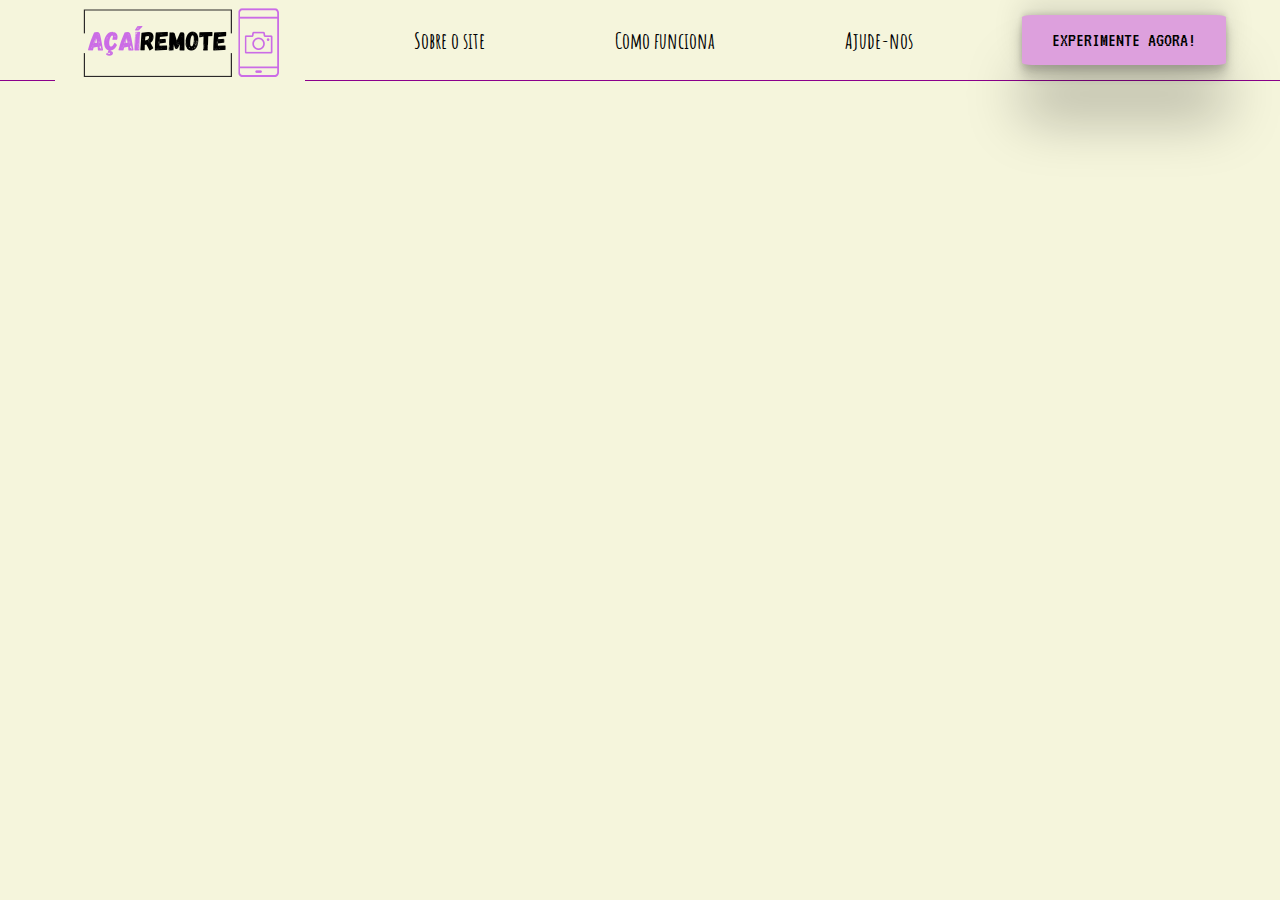
==== index.html @ e25675d7 "Add files via upload" ====
<!DOCTYPE html>
<html lang="pt">
<head>
    <meta charset="UTF-8">
    <meta name="viewport" content="width=device-width, initial-scale=1.0">
    <title>edoni.com.br</title>

    <link rel="stylesheet" href="teste2css.css"/>
</head>

<body></body>

<header class="cabeçalho"> 
    <img class="imagem" src="AÇAÍ2.png" alt="AÇAÍ-LOGO">
    <nav class="navegação">
      <a href="sobreosite.html" class="titulo-1">Sobre o site</a>
      <a href="comofunciona.html" class="titulo-2">Como funciona</a>
      <a href="ajudenos.html" class="titulo-3">Ajude-nos</a>
    </nav>
    <button class="botao" id="openCameraButton">EXPERIMENTE AGORA!</button>
</header> 

<script>
    const openCameraButton = document.getElementById("openCameraButton");

    openCameraButton.addEventListener("click", function () {
        const newWindow = window.open("camera.html", "CameraWindow", "width=800,height=600");

        newWindow.onload = function () {
            newWindow.startCamera();
        };
    });
</script>

    <main >
        <section class="linha"></section>
    </main>
    

</html>
---- teste2css.css ----
@import url('https://fonts.googleapis.com/css2?family=VT323&display=swap');
@import url('https://fonts.googleapis.com/css2?family=Amatic+SC&family=VT323&display=swap');



* {
    margin: 0;
    padding: 0;
    box-sizing: border-box;
    text-decoration: none;
}


body {
    font-size: 100%;
    background-color: #F5F5DC   
}

.cabeçalho{
    display: flex;
    flex-direction: row;
    align-items: center;
    justify-content: space-around;
    font-family: 'Amatic SC', sans-serif; 
    height: 80px;    
}

.navegação{
    display: flex;
    justify-content: space-around;
    color: #000000;
    gap: 130px;
    font-size: 22px;
    font-weight: 600;


}

.imagem{
    
    height: 250px;
    width: 250px;
}


.linha{
    border-top: 0.4px solid #8B008B;
}


#openCameraButton {
    border: none;
    font-family: 'VT323', monospace;
    font-size: 20px;
    border-radius: 5%;
    background-color: #DDA0DD;
    box-shadow: rgba(0, 0, 0, 0.25) 0px 54px 55px, rgba(0, 0, 0, 0.12) 0px -12px 30px, rgba(0, 0, 0, 0.12) 0px 4px 6px, rgba(0, 0, 0, 0.17) 0px 12px 13px, rgba(0, 0, 0, 0.09) 0px -3px 5px;
    font-weight: 300;
    padding: 15px 30px;
    cursor: pointer;
    transition: background-color 0.3s, box-shadow 0.3s; /* Adiciona transições suaves para a mudança de cor e sombra */
}

#openCameraButton:hover {
    background-color: #8A2BE2; /* Cor de fundo quando o mouse passa por cima */
    box-shadow: 0 0 10px rgba(0, 0, 0, 0.5); /* Sombra quando o mouse passa por cima */
}



#cameraView {
    transform: scaleX(-1); /* Inverte horizontalmente a imagem do vídeo */
}

.titulo-1 {
    text-decoration: none;
    color: #000000;
}

.titulo-1:hover {
    text-decoration: underline;
}

.titulo-2 {
    text-decoration: none;
    color: #000000;
}

.titulo-2:hover {
    text-decoration: underline;
}

.titulo-3 {
    text-decoration: none;
    color: #000000;
}

.titulo-3:hover {
    text-decoration: underline;
}
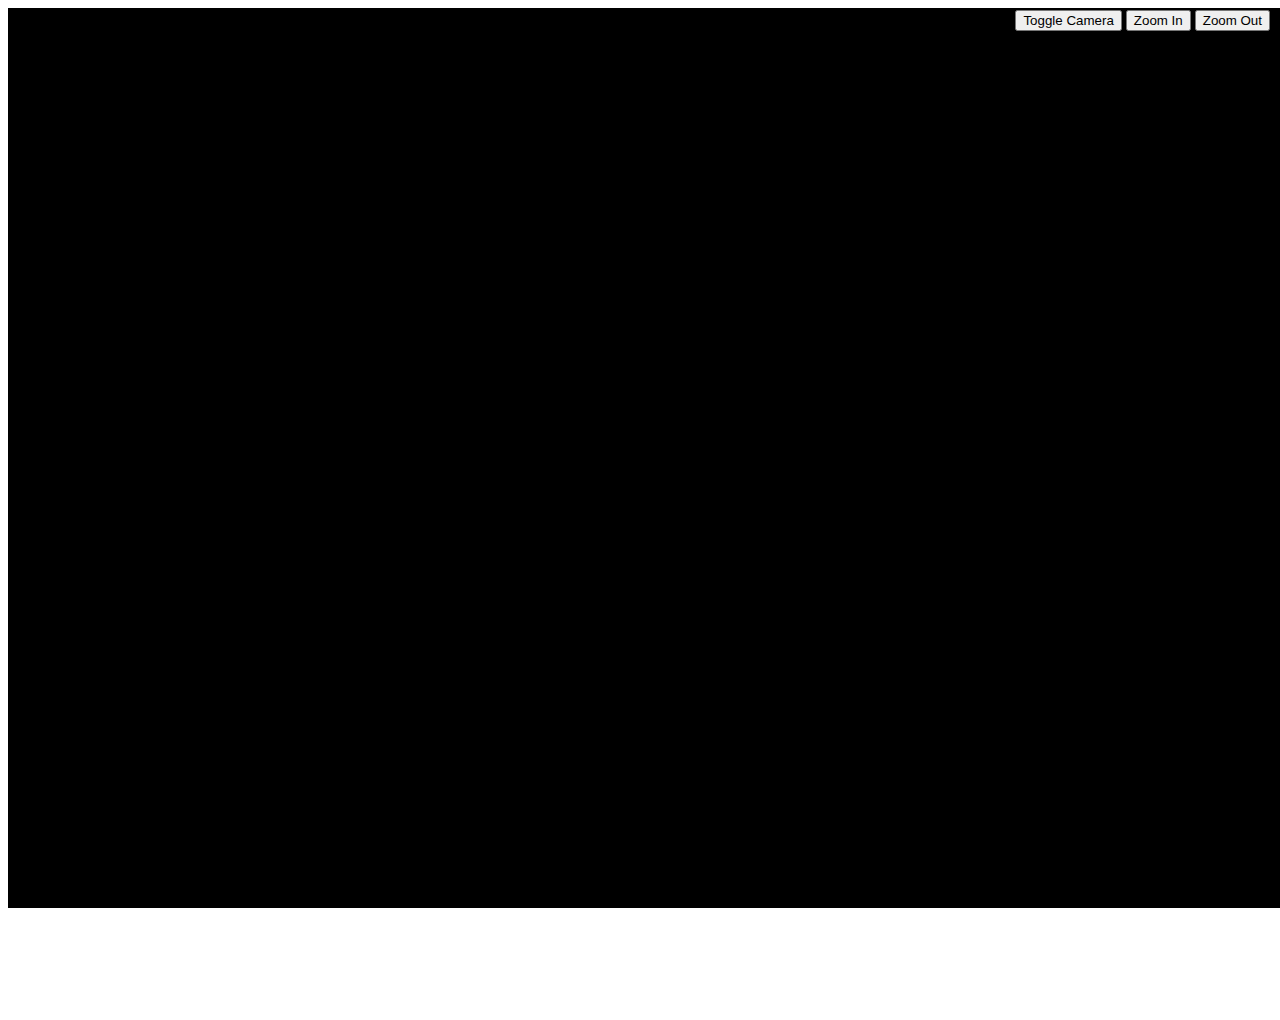
==== commit 8e53f509: "Update index.html" ====
--- a/index.html
+++ b/index.html
@@ -1,40 +1,214 @@
 <!DOCTYPE html>
-<html lang="pt">
+<html>
 <head>
     <meta charset="UTF-8">
-    <meta name="viewport" content="width=device-width, initial-scale=1.0">
-    <title>edoni.com.br</title>
-
-    <link rel="stylesheet" href="teste2css.css"/>
+    <title>Teste de Rastreamento de Cores</title>
+    <style>
+        #container {
+            position: relative;
+            overflow: hidden;
+            position: relative;
+            width: 100vw; /* Largura total da janela do navegador */
+            height: 100vh; /* Altura total da janela do navegador */
+            background-color: black; /* Cor de fundo do contêiner */
+            display: flex;
+            justify-content: center; /* Centraliza o conteúdo horizontalmente */
+            align-items: center; /* Centraliza o conteúdo verticalmente */
+        }
+        
+        #p5video {
+            position: relative;
+            transform: scaleX(-1); /* Inverte horizontalmente */
+            transition: transform 0.2s ease-in-out; /* Adiciona uma transição suave ao aplicar o zoom */
+            width: 100%;
+            height: 100%;
+            object-fit: cover;
+        }
+       
+        #myCanvas {
+            position: absolute;
+            width: 640px;
+            height: 480px;
+            transform: scaleX(-1); /* Inverte horizontalmente */
+            justify-content: center; /* Centraliza o conteúdo horizontalmente */
+            align-items: center; /* Centraliza o conteúdo verticalmente */
+            overflow: hidden;
+        }
+
+        #zoom {
+            position: absolute;
+            width: 640px; /* Largura do contêiner de vídeo */
+            height: 480px; /* Altura do contêiner de vídeo */
+            overflow: hidden; /* Impede que o vídeo ultrapasse as bordas do contêiner */
+        }
+        
+        #botoes {
+            position: absolute;
+            top: 10px;
+            right: 10px;
+        }
+
+        #eviroment {
+            transform: scaleX(-1);
+            position: absolute;
+            width: 640px;
+            height: 480px;
+        }
+    </style>
 </head>
-
-<body></body>
-
-<header class="cabeçalho"> 
-    <img class="imagem" src="AÇAÍ2.png" alt="AÇAÍ-LOGO">
-    <nav class="navegação">
-      <a href="sobreosite.html" class="titulo-1">Sobre o site</a>
-      <a href="comofunciona.html" class="titulo-2">Como funciona</a>
-      <a href="ajudenos.html" class="titulo-3">Ajude-nos</a>
-    </nav>
-    <button class="botao" id="openCameraButton">EXPERIMENTE AGORA!</button>
-</header> 
-
-<script>
-    const openCameraButton = document.getElementById("openCameraButton");
-
-    openCameraButton.addEventListener("click", function () {
-        const newWindow = window.open("camera.html", "CameraWindow", "width=800,height=600");
-
-        newWindow.onload = function () {
-            newWindow.startCamera();
-        };
-    });
-</script>
-
-    <main >
-        <section class="linha"></section>
-    </main>
-    
-
-</html>+<body>
+    <div id="container">
+        <div id="zoom">
+            <video id="p5video" autoplay playsinline></video>
+        </div>
+        <canvas id="myCanvas" width="640" height="480"></canvas>
+    </div>
+    <div id="botoes">
+        <button onclick="toggleCamera()">Toggle Camera</button>
+        <button onclick="zoomIn()">Zoom In</button>
+        <button onclick="zoomOut()">Zoom Out</button>
+    </div>
+
+    <script src="p5-min.js"></script>
+    <script src="p5.2.js"></script>
+    <script src="tracking-min.js"></script>
+    <script>
+        var tracker;
+        var rhiRed, ghiRed, bhiRed;
+        var rloRed, gloRed, bloRed;
+        var rhiBlue, ghiBlue, bhiBlue;
+        var rloBlue, gloBlue, bloBlue;
+        var videoElement;
+       
+        var facingMode = "environment"; // Inicia com a câmera traseira
+
+        function setTargetRed(r, g, b, range) {
+            range = range || 100;
+            rhiRed = r + range, rloRed = r - range;
+            ghiRed = g + range, gloRed = g - range;
+            bhiRed = b + range, bloRed = b - range;
+        }
+
+        function setTargetBlue(r, g, b, range) {
+            range = range || 100;
+            rhiBlue = r + range, rloBlue = r - range;
+            ghiBlue = g + range, gloBlue = g - range;
+            bhiBlue = b + range, bloBlue = b - range;
+        }
+
+        function setup() {
+            if (videoElement) {
+                videoElement.srcObject.getTracks().forEach(track => track.stop());
+            }
+            var constraints = {
+                audio: false,
+                video: {
+                    facingMode: facingMode, // Abre a câmera conforme a variável facingMode
+                    width: 640,
+                    height: 480
+                }
+            };
+            navigator.mediaDevices.getUserMedia(constraints)
+                .then(function(stream) {
+                    videoElement = document.getElementById('p5video');
+                    videoElement.srcObject = stream;
+                    videoElement.onloadedmetadata = function() {
+                        videoElement.play();
+                    };
+                })
+                .catch(function(err) {
+                    console.log("Erro ao acessar a câmera: " + err);
+                });
+
+            setTargetRed(255, 0, 0); // Define a cor vermelha
+            setTargetBlue(0, 0, 255); // Define a cor azul
+
+            tracking.ColorTracker.registerColor('red', function(r, g, b) {
+                return (r <= rhiRed && r >= rloRed &&
+                        g <= ghiRed && g >= gloRed &&
+                        b <= bhiRed && b >= bloRed);
+            });
+
+            tracking.ColorTracker.registerColor('blue', function(r, g, b) {
+                return (r <= rhiBlue && r >= rloBlue &&
+                        g <= ghiBlue && g >= gloBlue &&
+                        b <= bhiBlue && b >= bloBlue);
+            });
+
+            tracker = new tracking.ColorTracker(['red', 'blue']);
+            tracker.minDimension = 12;
+
+            tracking.track('#p5video', tracker, { camera: true });
+
+            tracker.on('track', function(event) {
+                var canvas = document.getElementById('myCanvas');
+                var ctx = canvas.getContext('2d');
+                ctx.clearRect(0, 0, canvas.width, canvas.height);
+
+                event.data.forEach(function(rect) {
+                    ctx.strokeStyle = rect.color;
+                    ctx.lineWidth = 3;
+                    ctx.strokeRect(rect.x, rect.y, rect.width, rect.height);
+
+                    // Define a posição do texto fora do retângulo, à esquerda e acima
+                    var textX = rect.x - 50;
+                    var textY = rect.y - 16;
+
+                    // Escreve o nome da cor fora do retângulo, à esquerda e acima
+                    ctx.font = "16px Arial";
+                    ctx.fillStyle = rect.color === 'red' ? 'red' : 'blue';
+                    var colorName = rect.color === 'red' ? 'Estágio inicial' : 'Azul';
+                    ctx.fillText(colorName.toUpperCase(), textX, textY);
+                });
+            });
+        }
+
+        let zoomLevel = 1.0; // Nível de zoom inicial
+        const zoomStep = 0.1; // Incremento/decremento do zoom
+        
+        function toggleCamera() {
+            if (facingMode === "environment") {
+                facingMode = "user";
+            } else {
+                facingMode = "environment";
+            }
+            setup();
+        }
+
+        function zoomIn() {
+            zoomLevel += zoomStep;
+            applyZoom();
+        } 
+
+        // Função para diminuir o zoom
+        function zoomOut() {
+            if (zoomLevel > zoomStep) {
+                zoomLevel -= zoomStep;
+                applyZoom();
+            }
+        } 
+
+        // Aplica o zoom no vídeo
+        function applyZoom() {
+            video.style.transform = `scale(${zoomLevel})`;
+        }
+
+        function applyZoom() {
+            var scaleFactor = zoomLevel;
+            var video = document.getElementById('p5video');
+            var container = document.getElementById('container');
+
+            var newWidth = video.videoWidth * scaleFactor;
+            var newHeight = video.videoHeight * scaleFactor;
+
+            // Verifica se o zoom não ultrapassa os limites do contêiner
+            if (newWidth <= container.offsetWidth && newHeight <= container.offsetHeight) {
+                video.style.width = newWidth + 'px';
+                video.style.height = newHeight + 'px';
+            }
+        }
+
+        setup(); // Inicia o setup quando a página é carregada
+    </script>
+</body>
+</html>
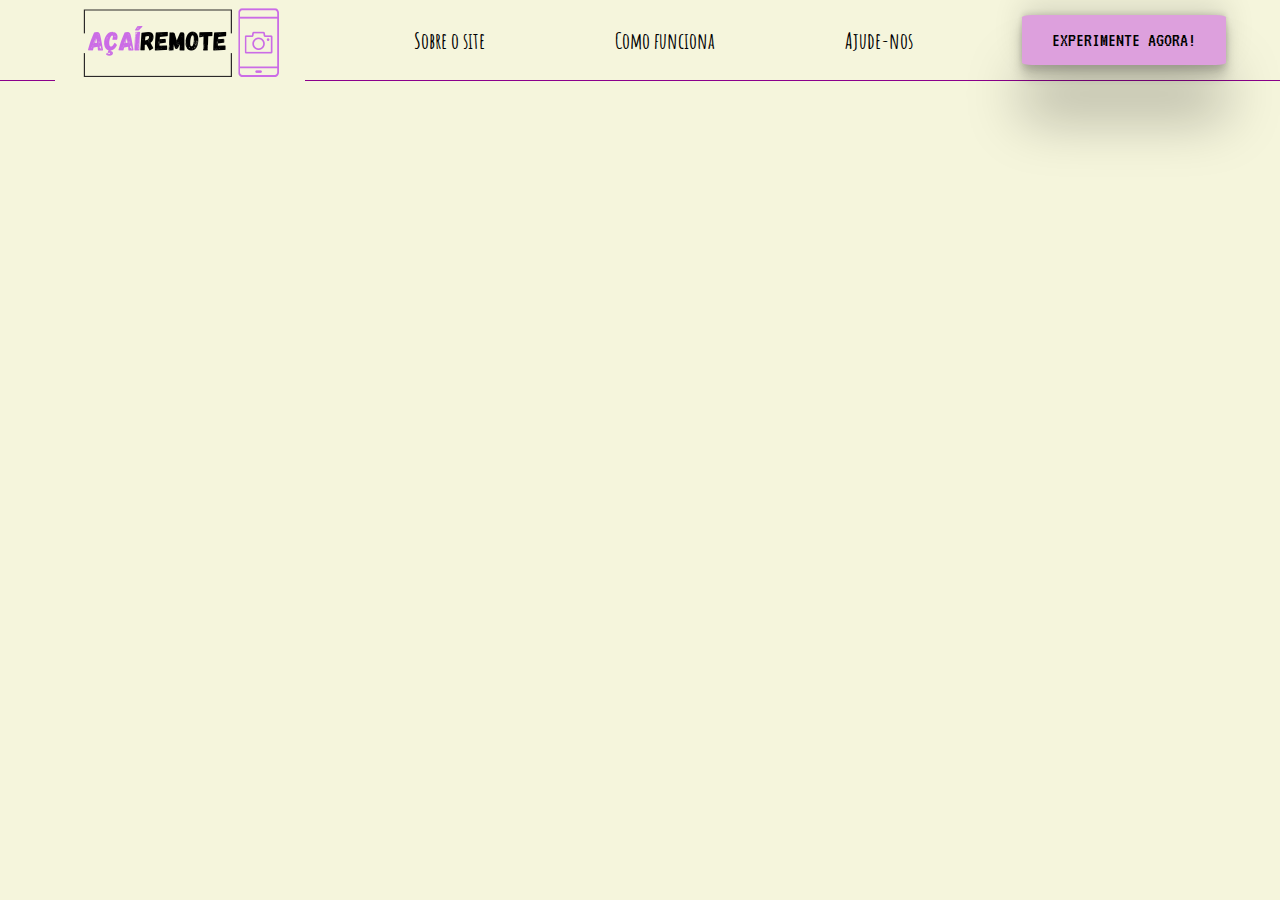
==== commit c2f09a9e: "Update index.html" ====
--- a/index.html
+++ b/index.html
@@ -1,214 +1,40 @@
 <!DOCTYPE html>
-<html>
+<html lang="pt">
 <head>
     <meta charset="UTF-8">
-    <title>Teste de Rastreamento de Cores</title>
-    <style>
-        #container {
-            position: relative;
-            overflow: hidden;
-            position: relative;
-            width: 100vw; /* Largura total da janela do navegador */
-            height: 100vh; /* Altura total da janela do navegador */
-            background-color: black; /* Cor de fundo do contêiner */
-            display: flex;
-            justify-content: center; /* Centraliza o conteúdo horizontalmente */
-            align-items: center; /* Centraliza o conteúdo verticalmente */
-        }
-        
-        #p5video {
-            position: relative;
-            transform: scaleX(-1); /* Inverte horizontalmente */
-            transition: transform 0.2s ease-in-out; /* Adiciona uma transição suave ao aplicar o zoom */
-            width: 100%;
-            height: 100%;
-            object-fit: cover;
-        }
-       
-        #myCanvas {
-            position: absolute;
-            width: 640px;
-            height: 480px;
-            transform: scaleX(-1); /* Inverte horizontalmente */
-            justify-content: center; /* Centraliza o conteúdo horizontalmente */
-            align-items: center; /* Centraliza o conteúdo verticalmente */
-            overflow: hidden;
-        }
+    <meta name="viewport" content="width=device-width, initial-scale=1.0">
+    <title>edoni.com.br</title>
 
-        #zoom {
-            position: absolute;
-            width: 640px; /* Largura do contêiner de vídeo */
-            height: 480px; /* Altura do contêiner de vídeo */
-            overflow: hidden; /* Impede que o vídeo ultrapasse as bordas do contêiner */
-        }
-        
-        #botoes {
-            position: absolute;
-            top: 10px;
-            right: 10px;
-        }
+    <link rel="stylesheet" href="teste2css.css"/>
+</head>
 
-        #eviroment {
-            transform: scaleX(-1);
-            position: absolute;
-            width: 640px;
-            height: 480px;
-        }
-    </style>
-</head>
-<body>
-    <div id="container">
-        <div id="zoom">
-            <video id="p5video" autoplay playsinline></video>
-        </div>
-        <canvas id="myCanvas" width="640" height="480"></canvas>
-    </div>
-    <div id="botoes">
-        <button onclick="toggleCamera()">Toggle Camera</button>
-        <button onclick="zoomIn()">Zoom In</button>
-        <button onclick="zoomOut()">Zoom Out</button>
-    </div>
+<body></body>
 
-    <script src="p5-min.js"></script>
-    <script src="p5.2.js"></script>
-    <script src="tracking-min.js"></script>
-    <script>
-        var tracker;
-        var rhiRed, ghiRed, bhiRed;
-        var rloRed, gloRed, bloRed;
-        var rhiBlue, ghiBlue, bhiBlue;
-        var rloBlue, gloBlue, bloBlue;
-        var videoElement;
-       
-        var facingMode = "environment"; // Inicia com a câmera traseira
+<header class="cabeçalho"> 
+    <img class="imagem" src="AÇAÍ2.png" alt="AÇAÍ-LOGO">
+    <nav class="navegação">
+      <a href="sobreosite.html" class="titulo-1">Sobre o site</a>
+      <a href="comofunciona.html" class="titulo-2">Como funciona</a>
+      <a href="ajudenos.html" class="titulo-3">Ajude-nos</a>
+    </nav>
+    <button class="botao" id="openCameraButton">EXPERIMENTE AGORA!</button>
+</header> 
 
-        function setTargetRed(r, g, b, range) {
-            range = range || 100;
-            rhiRed = r + range, rloRed = r - range;
-            ghiRed = g + range, gloRed = g - range;
-            bhiRed = b + range, bloRed = b - range;
-        }
+<script>
+    const openCameraButton = document.getElementById("openCameraButton");
 
-        function setTargetBlue(r, g, b, range) {
-            range = range || 100;
-            rhiBlue = r + range, rloBlue = r - range;
-            ghiBlue = g + range, gloBlue = g - range;
-            bhiBlue = b + range, bloBlue = b - range;
-        }
+    openCameraButton.addEventListener("click", function () {
+        const newWindow = window.open("camera.html", "CameraWindow", "width=800,height=600");
 
-        function setup() {
-            if (videoElement) {
-                videoElement.srcObject.getTracks().forEach(track => track.stop());
-            }
-            var constraints = {
-                audio: false,
-                video: {
-                    facingMode: facingMode, // Abre a câmera conforme a variável facingMode
-                    width: 640,
-                    height: 480
-                }
-            };
-            navigator.mediaDevices.getUserMedia(constraints)
-                .then(function(stream) {
-                    videoElement = document.getElementById('p5video');
-                    videoElement.srcObject = stream;
-                    videoElement.onloadedmetadata = function() {
-                        videoElement.play();
-                    };
-                })
-                .catch(function(err) {
-                    console.log("Erro ao acessar a câmera: " + err);
-                });
+        newWindow.onload = function () {
+            newWindow.startCamera();
+        };
+    });
+</script>
 
-            setTargetRed(255, 0, 0); // Define a cor vermelha
-            setTargetBlue(0, 0, 255); // Define a cor azul
+    <main >
+        <section class="linha"></section>
+    </main>
+    
 
-            tracking.ColorTracker.registerColor('red', function(r, g, b) {
-                return (r <= rhiRed && r >= rloRed &&
-                        g <= ghiRed && g >= gloRed &&
-                        b <= bhiRed && b >= bloRed);
-            });
-
-            tracking.ColorTracker.registerColor('blue', function(r, g, b) {
-                return (r <= rhiBlue && r >= rloBlue &&
-                        g <= ghiBlue && g >= gloBlue &&
-                        b <= bhiBlue && b >= bloBlue);
-            });
-
-            tracker = new tracking.ColorTracker(['red', 'blue']);
-            tracker.minDimension = 12;
-
-            tracking.track('#p5video', tracker, { camera: true });
-
-            tracker.on('track', function(event) {
-                var canvas = document.getElementById('myCanvas');
-                var ctx = canvas.getContext('2d');
-                ctx.clearRect(0, 0, canvas.width, canvas.height);
-
-                event.data.forEach(function(rect) {
-                    ctx.strokeStyle = rect.color;
-                    ctx.lineWidth = 3;
-                    ctx.strokeRect(rect.x, rect.y, rect.width, rect.height);
-
-                    // Define a posição do texto fora do retângulo, à esquerda e acima
-                    var textX = rect.x - 50;
-                    var textY = rect.y - 16;
-
-                    // Escreve o nome da cor fora do retângulo, à esquerda e acima
-                    ctx.font = "16px Arial";
-                    ctx.fillStyle = rect.color === 'red' ? 'red' : 'blue';
-                    var colorName = rect.color === 'red' ? 'Estágio inicial' : 'Azul';
-                    ctx.fillText(colorName.toUpperCase(), textX, textY);
-                });
-            });
-        }
-
-        let zoomLevel = 1.0; // Nível de zoom inicial
-        const zoomStep = 0.1; // Incremento/decremento do zoom
-        
-        function toggleCamera() {
-            if (facingMode === "environment") {
-                facingMode = "user";
-            } else {
-                facingMode = "environment";
-            }
-            setup();
-        }
-
-        function zoomIn() {
-            zoomLevel += zoomStep;
-            applyZoom();
-        } 
-
-        // Função para diminuir o zoom
-        function zoomOut() {
-            if (zoomLevel > zoomStep) {
-                zoomLevel -= zoomStep;
-                applyZoom();
-            }
-        } 
-
-        // Aplica o zoom no vídeo
-        function applyZoom() {
-            video.style.transform = `scale(${zoomLevel})`;
-        }
-
-        function applyZoom() {
-            var scaleFactor = zoomLevel;
-            var video = document.getElementById('p5video');
-            var container = document.getElementById('container');
-
-            var newWidth = video.videoWidth * scaleFactor;
-            var newHeight = video.videoHeight * scaleFactor;
-
-            // Verifica se o zoom não ultrapassa os limites do contêiner
-            if (newWidth <= container.offsetWidth && newHeight <= container.offsetHeight) {
-                video.style.width = newWidth + 'px';
-                video.style.height = newHeight + 'px';
-            }
-        }
-
-        setup(); // Inicia o setup quando a página é carregada
-    </script>
-</body>
 </html>
--- a/teste2css.css
+++ b/teste2css.css
@@ -0,0 +1,102 @@
+@import url('https://fonts.googleapis.com/css2?family=VT323&display=swap');
+@import url('https://fonts.googleapis.com/css2?family=Amatic+SC&family=VT323&display=swap');
+
+
+
+* {
+    margin: 0;
+    padding: 0;
+    box-sizing: border-box;
+    text-decoration: none;
+}
+
+
+body {
+    font-size: 100%;
+    background-color: #F5F5DC   
+}
+
+.cabeçalho{
+    display: flex;
+    flex-direction: row;
+    align-items: center;
+    justify-content: space-around;
+    font-family: 'Amatic SC', sans-serif; 
+    height: 80px;    
+}
+
+.navegação{
+    display: flex;
+    justify-content: space-around;
+    color: #000000;
+    gap: 130px;
+    font-size: 22px;
+    font-weight: 600;
+
+
+}
+
+.imagem{
+    
+    height: 250px;
+    width: 250px;
+}
+
+
+.linha{
+    border-top: 0.4px solid #8B008B;
+}
+
+
+#openCameraButton {
+    border: none;
+    font-family: 'VT323', monospace;
+    font-size: 20px;
+    border-radius: 5%;
+    background-color: #DDA0DD;
+    box-shadow: rgba(0, 0, 0, 0.25) 0px 54px 55px, rgba(0, 0, 0, 0.12) 0px -12px 30px, rgba(0, 0, 0, 0.12) 0px 4px 6px, rgba(0, 0, 0, 0.17) 0px 12px 13px, rgba(0, 0, 0, 0.09) 0px -3px 5px;
+    font-weight: 300;
+    padding: 15px 30px;
+    cursor: pointer;
+    transition: background-color 0.3s, box-shadow 0.3s; /* Adiciona transições suaves para a mudança de cor e sombra */
+}
+
+#openCameraButton:hover {
+    background-color: #8A2BE2; /* Cor de fundo quando o mouse passa por cima */
+    box-shadow: 0 0 10px rgba(0, 0, 0, 0.5); /* Sombra quando o mouse passa por cima */
+}
+
+
+
+#cameraView {
+    transform: scaleX(-1); /* Inverte horizontalmente a imagem do vídeo */
+}
+
+.titulo-1 {
+    text-decoration: none;
+    color: #000000;
+}
+
+.titulo-1:hover {
+    text-decoration: underline;
+}
+
+.titulo-2 {
+    text-decoration: none;
+    color: #000000;
+}
+
+.titulo-2:hover {
+    text-decoration: underline;
+}
+
+.titulo-3 {
+    text-decoration: none;
+    color: #000000;
+}
+
+.titulo-3:hover {
+    text-decoration: underline;
+}
+
+
